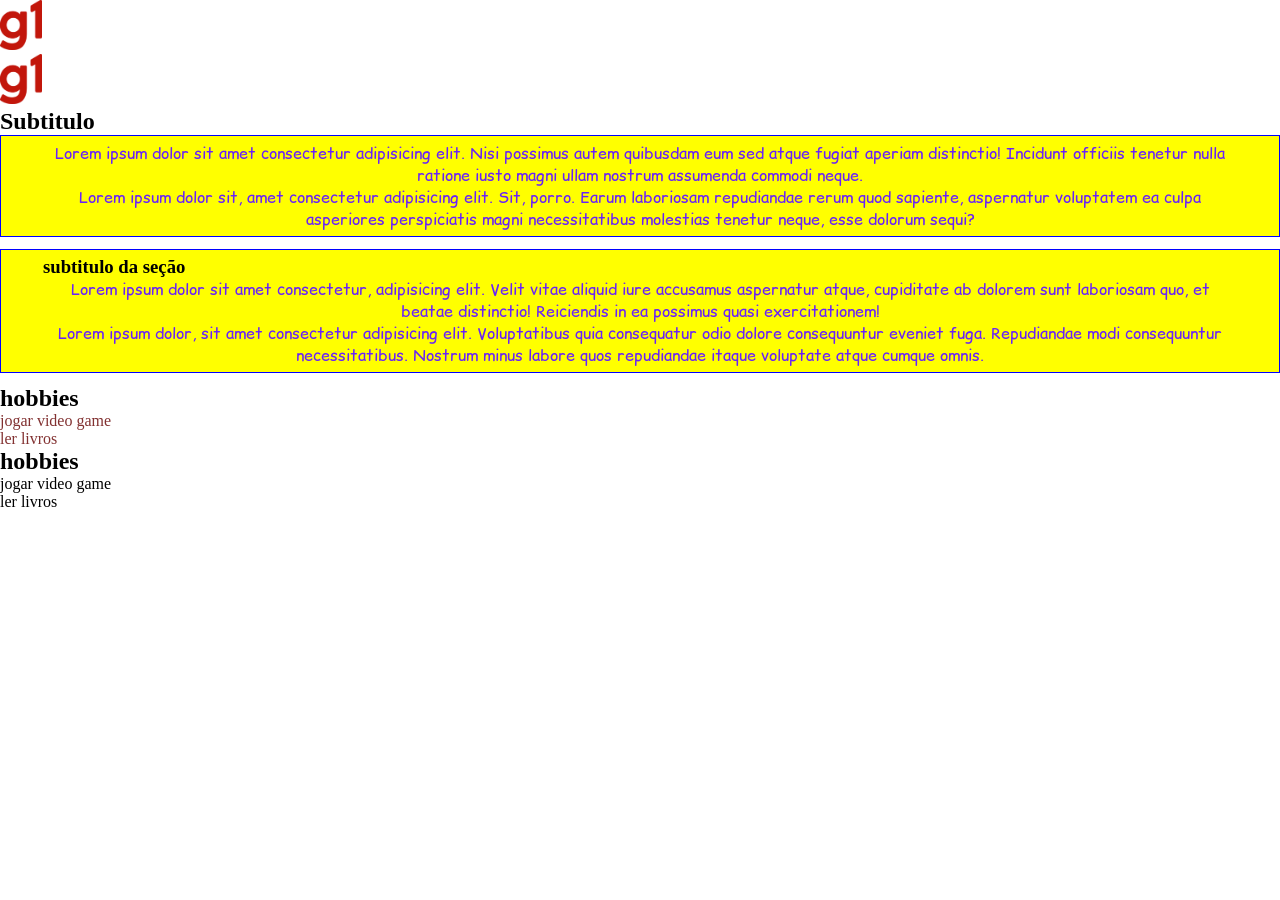
==== index.html @ c49b9ccf "Add files via upload" ====
<!DOCTYPE html>
<html lang="en">

<head>
    <meta charset="UTF-8">
    <meta name="viewport" content="width=device-width, initial-scale=1.0">
    <title>Aula 2</title>
    <link rel="preconnect" href="https://fonts.googleapis.com">
    <link rel="preconnect" href="https://fonts.gstatic.com" crossorigin>
    <link href="https://fonts.googleapis.com/css2?family=Comic+Relief:wght@400;700&display=swap" rel="stylesheet">
    <link rel="stylesheet" href="./styles.css">
</head>

<body>
    <header>
        <img class="logo" src="./images/images.png" alt="">
    </header>
    <img class="logo" src="./images/images.png" alt="">
    <!-- <img src="./images/images.png" alt=""> -->
    <!-- <img id="imagemPrincipal" class="logo" src="./images/images.png" alt=""> -->
    <main>
        <h2>Subtitulo</h2>
        <section>
            <p>Lorem ipsum dolor sit amet consectetur adipisicing elit. Nisi possimus autem quibusdam eum sed atque
                fugiat aperiam distinctio! Incidunt officiis tenetur nulla ratione iusto magni ullam nostrum assumenda
                commodi neque.</p>
            <p>Lorem ipsum dolor sit, amet consectetur adipisicing elit. Sit, porro. Earum laboriosam repudiandae rerum
                quod sapiente, aspernatur voluptatem ea culpa asperiores perspiciatis magni necessitatibus molestias
                tenetur neque, esse dolorum sequi?</p>

        </section>
        <section>
            <h3>subtitulo da seção</h3>

            <p>Lorem ipsum dolor sit amet consectetur, adipisicing elit. Velit vitae aliquid iure accusamus aspernatur
                atque, cupiditate ab dolorem sunt laboriosam quo, et beatae distinctio! Reiciendis in ea possimus quasi
                exercitationem!</p>
            <p>Lorem ipsum dolor, sit amet consectetur adipisicing elit. Voluptatibus quia consequatur odio dolore
                consequuntur eveniet fuga. Repudiandae modi consequuntur necessitatibus. Nostrum minus labore quos
                repudiandae itaque voluptate atque cumque omnis.</p>
        </section>
        <ol>
            <h2>hobbies</h2>
            <li>
                <p>jogar video game</p>
            </li>
            <li>
                <p> ler livros</p>
            </li>
        </ol>
        <ul>
            <h2>hobbies</h2>
            <li>
                jogar video game
            </li>
            <li>
                ler livros
            </li>
        </ul>
    </main>

</body>

</html>
---- styles.css ----
@import url('https://fonts.googleapis.com/css2?family=Comic+Relief:wght@400;700&display=swap');

* {
    margin: 0;
    padding: 0;
    box-sizing: border-box;
}

body {
    /* background-color: #663399; */
}

img {
    height: 200px;
    /* border-width: 1px;
    border-color: red;
    border-style: solid; */
    /* border: 1px solid blue; */
}

#imagemPrincipal {
    height: 300px;
}

.logo {
    height: 50px;
}

section {
    border: 1px solid #0000ff;
    padding-bottom: 6px;
    padding-top: 6px;
    padding-left: 42px;
    padding-right: 42px;
    padding: 6px 42px;
    margin-bottom: 12px;
    /* margin: 12px; */
    background-color: #ffff00;
}

section p {
    color: #6922f9;
    text-align: center;
    /* font-size: 32px; */
    /* font-weight: 800; */
    font-family: "Comic Relief", system-ui;
}

li p {
    color: #823131;
}
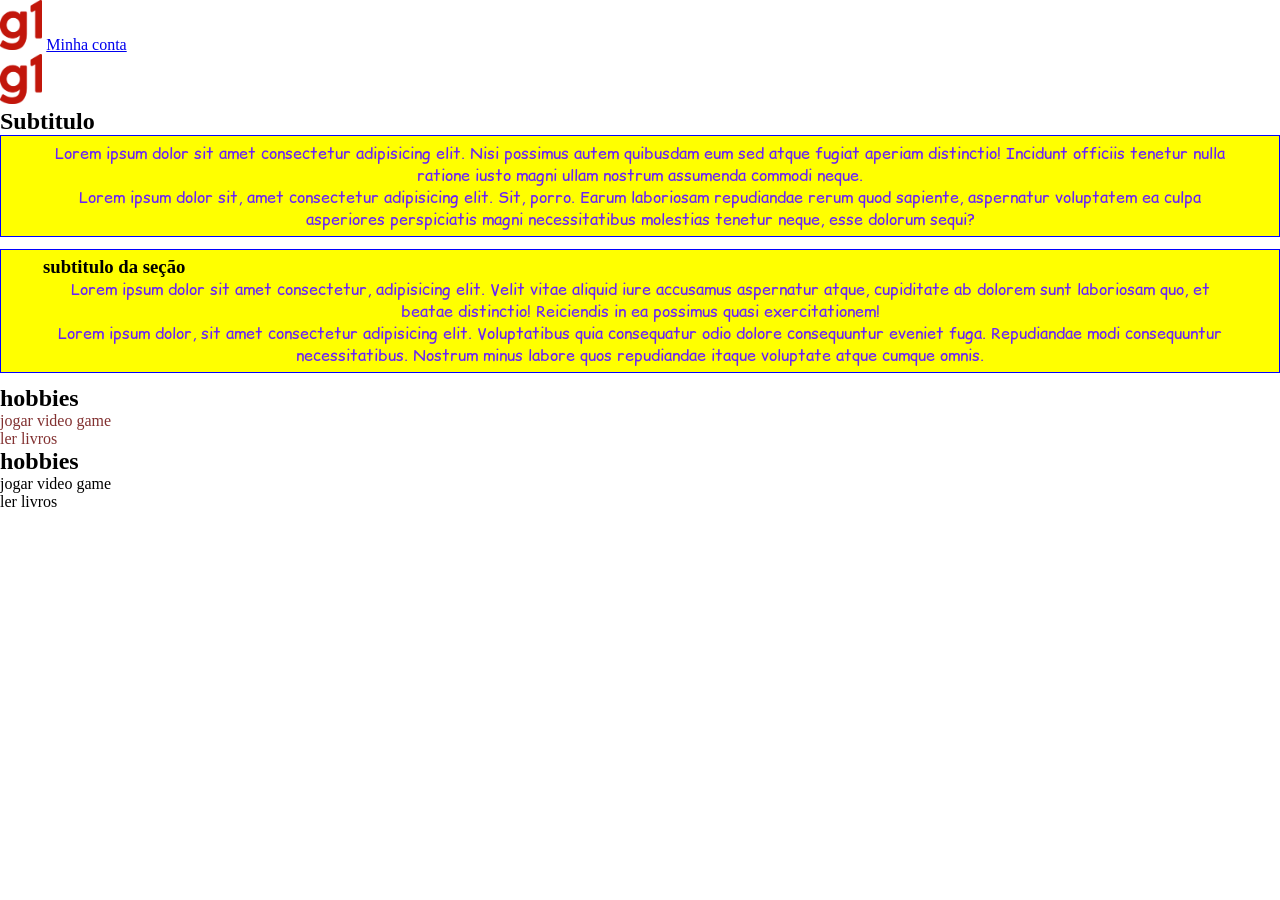
==== commit a3cf19d6: "Add files via upload" ====
--- a/index.html
+++ b/index.html
@@ -14,6 +14,7 @@
 <body>
     <header>
         <img class="logo" src="./images/images.png" alt="">
+        <a href="./minhaconta">Minha conta</a>
     </header>
     <img class="logo" src="./images/images.png" alt="">
     <!-- <img src="./images/images.png" alt=""> -->
